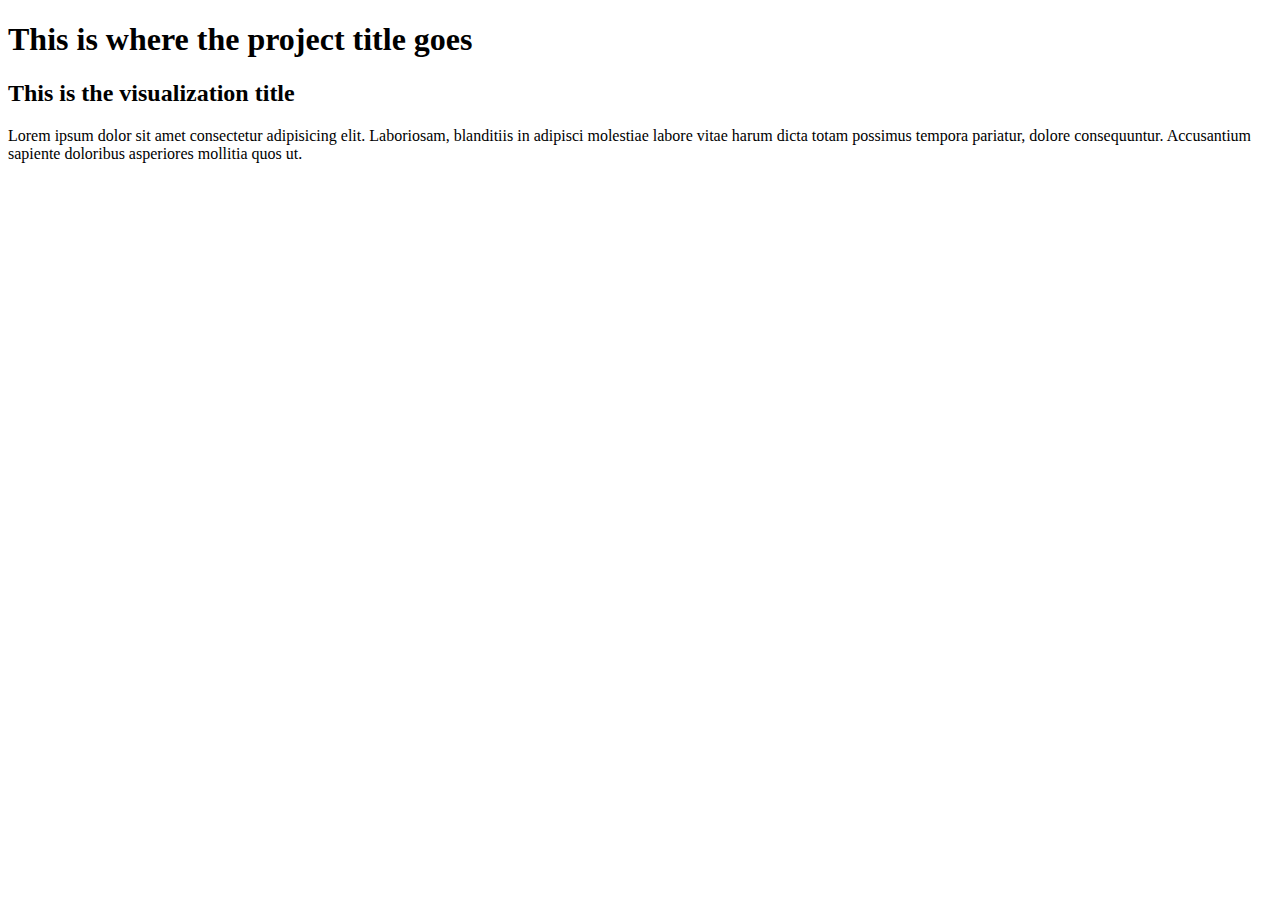
==== Guts/index.html @ 2dafd91e "overflow wizardry" ====
<!DOCTYPE html>
<html lang="en-us">
<head>
    <meta charset="UTF-8">
    <title>Placeholder Project Title</title>
</head>
<body>
    <h1>This is where the project title goes</h1>

    <h2>This is the visualization title</h2>
    <p>Lorem ipsum dolor sit amet consectetur adipisicing elit. Laboriosam, blanditiis in adipisci molestiae labore vitae harum dicta totam possimus tempora pariatur, dolore consequuntur. Accusantium sapiente doloribus asperiores mollitia quos ut.</p>
</body>
</html>
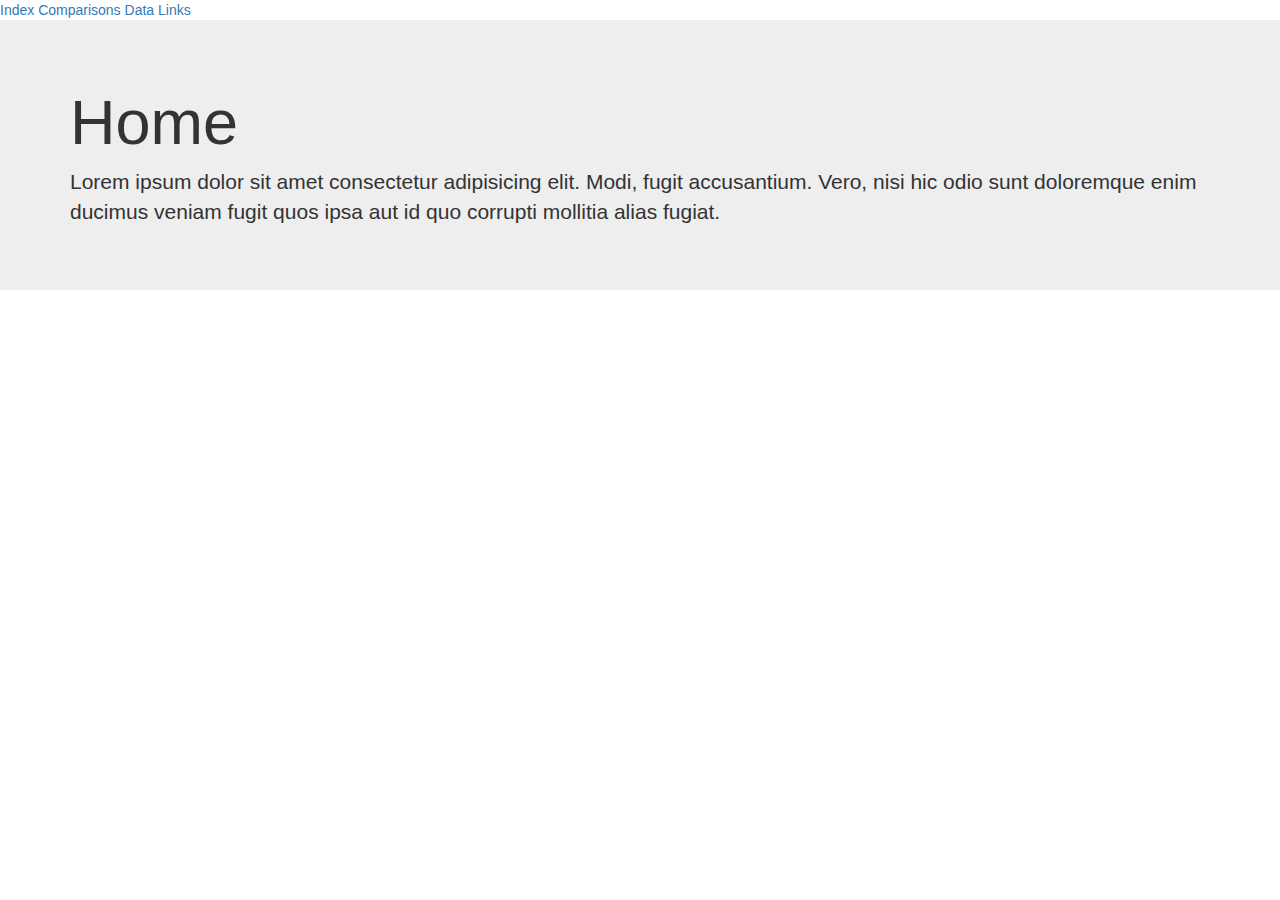
==== commit 684c9be0: "basic dev" ====
--- a/Guts/index.html
+++ b/Guts/index.html
@@ -2,12 +2,27 @@
 <html lang="en-us">
 <head>
     <meta charset="UTF-8">
-    <title>Placeholder Project Title</title>
+    <title>Data Viz Home</title>
+    <link rel="stylesheet" href="https://maxcdn.bootstrapcdn.com/bootstrap/3.3.7/css/bootstrap.min.css" integrity="sha384-BVYiiSIFeK1dGmJRAkycuHAHRg32OmUcww7on3RYdg4Va+PmSTsz/K68vbdEjh4u" crossorigin="anonymous">
+    <link rel="stylesheet" href="style.css">
+    
 </head>
+
 <body>
-    <h1>This is where the project title goes</h1>
-
-    <h2>This is the visualization title</h2>
-    <p>Lorem ipsum dolor sit amet consectetur adipisicing elit. Laboriosam, blanditiis in adipisci molestiae labore vitae harum dicta totam possimus tempora pariatur, dolore consequuntur. Accusantium sapiente doloribus asperiores mollitia quos ut.</p>
+    <div class="topnav">
+        <a class = "active" href="index.html">Index</a>
+        <a href="comps.html">Comparisons</a>
+        <a href="data.html">Data</a>
+    <a href="links.html">Links</a>
+    </div>
+    <div>
+        <div>
+            <div class="jumbotron jumbotron-fluid">
+                <div class="container">
+                    <h1>Home</h1> 
+                    <p>Lorem ipsum dolor sit amet consectetur adipisicing elit. Modi, fugit accusantium. Vero, nisi hic odio sunt doloremque enim ducimus veniam fugit quos ipsa aut id quo corrupti mollitia alias fugiat.</p> 
+                </div>
+            </div>
+        </div>
 </body>
 </html>--- a/Guts/style.css
+++ b/Guts/style.css
@@ -0,0 +1,9 @@
+#csv_overflow {
+    background: rgb(108, 45, 167);
+    color: white;
+    padding: 15px;
+    width: 50%;
+    height: 50%;
+    overflow: auto;
+    border: 1px solid #ccc;
+  }